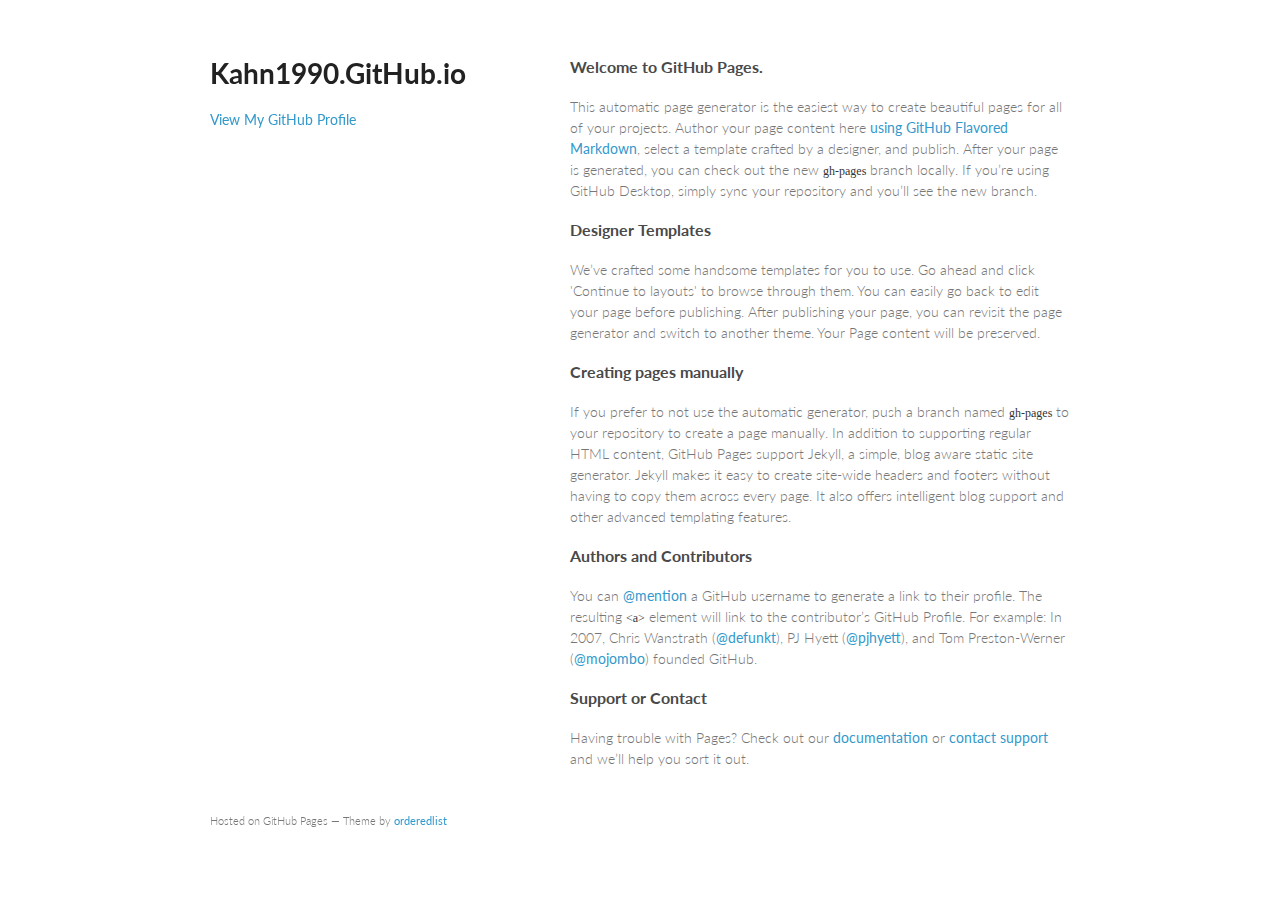
==== index.html @ 0694bb6e "Replace master branch with page content via GitHub" ====
<!doctype html>
<html>
  <head>
    <meta charset="utf-8">
    <meta http-equiv="X-UA-Compatible" content="chrome=1">
    <title>Kahn1990.GitHub.io by kahn1990</title>

    <link rel="stylesheet" href="stylesheets/styles.css">
    <link rel="stylesheet" href="stylesheets/github-light.css">
    <meta name="viewport" content="width=device-width, initial-scale=1, user-scalable=no">
    <!--[if lt IE 9]>
    <script src="//html5shiv.googlecode.com/svn/trunk/html5.js"></script>
    <![endif]-->
  </head>
  <body>
    <div class="wrapper">
      <header>
        <h1>Kahn1990.GitHub.io</h1>
        <p></p>


        <p class="view"><a href="https://github.com/kahn1990">View My GitHub Profile</a></p>

      </header>
      <section>
        <h3>
<a id="welcome-to-github-pages" class="anchor" href="#welcome-to-github-pages" aria-hidden="true"><span class="octicon octicon-link"></span></a>Welcome to GitHub Pages.</h3>

<p>This automatic page generator is the easiest way to create beautiful pages for all of your projects. Author your page content here <a href="https://guides.github.com/features/mastering-markdown/">using GitHub Flavored Markdown</a>, select a template crafted by a designer, and publish. After your page is generated, you can check out the new <code>gh-pages</code> branch locally. If you’re using GitHub Desktop, simply sync your repository and you’ll see the new branch.</p>

<h3>
<a id="designer-templates" class="anchor" href="#designer-templates" aria-hidden="true"><span class="octicon octicon-link"></span></a>Designer Templates</h3>

<p>We’ve crafted some handsome templates for you to use. Go ahead and click 'Continue to layouts' to browse through them. You can easily go back to edit your page before publishing. After publishing your page, you can revisit the page generator and switch to another theme. Your Page content will be preserved.</p>

<h3>
<a id="creating-pages-manually" class="anchor" href="#creating-pages-manually" aria-hidden="true"><span class="octicon octicon-link"></span></a>Creating pages manually</h3>

<p>If you prefer to not use the automatic generator, push a branch named <code>gh-pages</code> to your repository to create a page manually. In addition to supporting regular HTML content, GitHub Pages support Jekyll, a simple, blog aware static site generator. Jekyll makes it easy to create site-wide headers and footers without having to copy them across every page. It also offers intelligent blog support and other advanced templating features.</p>

<h3>
<a id="authors-and-contributors" class="anchor" href="#authors-and-contributors" aria-hidden="true"><span class="octicon octicon-link"></span></a>Authors and Contributors</h3>

<p>You can <a href="https://github.com/blog/821" class="user-mention">@mention</a> a GitHub username to generate a link to their profile. The resulting <code>&lt;a&gt;</code> element will link to the contributor’s GitHub Profile. For example: In 2007, Chris Wanstrath (<a href="https://github.com/defunkt" class="user-mention">@defunkt</a>), PJ Hyett (<a href="https://github.com/pjhyett" class="user-mention">@pjhyett</a>), and Tom Preston-Werner (<a href="https://github.com/mojombo" class="user-mention">@mojombo</a>) founded GitHub.</p>

<h3>
<a id="support-or-contact" class="anchor" href="#support-or-contact" aria-hidden="true"><span class="octicon octicon-link"></span></a>Support or Contact</h3>

<p>Having trouble with Pages? Check out our <a href="https://help.github.com/pages">documentation</a> or <a href="https://github.com/contact">contact support</a> and we’ll help you sort it out.</p>
      </section>
      <footer>
        <p><small>Hosted on GitHub Pages &mdash; Theme by <a href="https://github.com/orderedlist">orderedlist</a></small></p>
      </footer>
    </div>
    <script src="javascripts/scale.fix.js"></script>
    
  </body>
</html>
---- stylesheets/styles.css ----
@import url(https://fonts.googleapis.com/css?family=Lato:300italic,700italic,300,700);

body {
  padding:50px;
  font:14px/1.5 Lato, "Helvetica Neue", Helvetica, Arial, sans-serif;
  color:#777;
  font-weight:300;
}

h1, h2, h3, h4, h5, h6 {
  color:#222;
  margin:0 0 20px;
}

p, ul, ol, table, pre, dl {
  margin:0 0 20px;
}

h1, h2, h3 {
  line-height:1.1;
}

h1 {
  font-size:28px;
}

h2 {
  color:#393939;
}

h3, h4, h5, h6 {
  color:#494949;
}

a {
  color:#39c;
  font-weight:400;
  text-decoration:none;
}

a small {
  font-size:11px;
  color:#777;
  margin-top:-0.6em;
  display:block;
}

.wrapper {
  width:860px;
  margin:0 auto;
}

blockquote {
  border-left:1px solid #e5e5e5;
  margin:0;
  padding:0 0 0 20px;
  font-style:italic;
}

code, pre {
  font-family:Monaco, Bitstream Vera Sans Mono, Lucida Console, Terminal;
  color:#333;
  font-size:12px;
}

pre {
  padding:8px 15px;
  background: #f8f8f8;
  border-radius:5px;
  border:1px solid #e5e5e5;
  overflow-x: auto;
}

table {
  width:100%;
  border-collapse:collapse;
}

th, td {
  text-align:left;
  padding:5px 10px;
  border-bottom:1px solid #e5e5e5;
}

dt {
  color:#444;
  font-weight:700;
}

th {
  color:#444;
}

img {
  max-width:100%;
}

header {
  width:270px;
  float:left;
  position:fixed;
}

header ul {
  list-style:none;
  height:40px;

  padding:0;

  background: #eee;
  background: -moz-linear-gradient(top, #f8f8f8 0%, #dddddd 100%);
  background: -webkit-gradient(linear, left top, left bottom, color-stop(0%,#f8f8f8), color-stop(100%,#dddddd));
  background: -webkit-linear-gradient(top, #f8f8f8 0%,#dddddd 100%);
  background: -o-linear-gradient(top, #f8f8f8 0%,#dddddd 100%);
  background: -ms-linear-gradient(top, #f8f8f8 0%,#dddddd 100%);
  background: linear-gradient(top, #f8f8f8 0%,#dddddd 100%);

  border-radius:5px;
  border:1px solid #d2d2d2;
  box-shadow:inset #fff 0 1px 0, inset rgba(0,0,0,0.03) 0 -1px 0;
  width:270px;
}

header li {
  width:89px;
  float:left;
  border-right:1px solid #d2d2d2;
  height:40px;
}

header ul a {
  line-height:1;
  font-size:11px;
  color:#999;
  display:block;
  text-align:center;
  padding-top:6px;
  height:40px;
}

strong {
  color:#222;
  font-weight:700;
}

header ul li + li {
  width:88px;
  border-left:1px solid #fff;
}

header ul li + li + li {
  border-right:none;
  width:89px;
}

header ul a strong {
  font-size:14px;
  display:block;
  color:#222;
}

section {
  width:500px;
  float:right;
  padding-bottom:50px;
}

small {
  font-size:11px;
}

hr {
  border:0;
  background:#e5e5e5;
  height:1px;
  margin:0 0 20px;
}

footer {
  width:270px;
  float:left;
  position:fixed;
  bottom:50px;
}

@media print, screen and (max-width: 960px) {

  div.wrapper {
    width:auto;
    margin:0;
  }

  header, section, footer {
    float:none;
    position:static;
    width:auto;
  }

  header {
    padding-right:320px;
  }

  section {
    border:1px solid #e5e5e5;
    border-width:1px 0;
    padding:20px 0;
    margin:0 0 20px;
  }

  header a small {
    display:inline;
  }

  header ul {
    position:absolute;
    right:50px;
    top:52px;
  }
}

@media print, screen and (max-width: 720px) {
  body {
    word-wrap:break-word;
  }

  header {
    padding:0;
  }

  header ul, header p.view {
    position:static;
  }

  pre, code {
    word-wrap:normal;
  }
}

@media print, screen and (max-width: 480px) {
  body {
    padding:15px;
  }

  header ul {
    display:none;
  }
}

@media print {
  body {
    padding:0.4in;
    font-size:12pt;
    color:#444;
  }
}
---- stylesheets/github-light.css ----
/*
   Copyright 2014 GitHub Inc.

   Licensed under the Apache License, Version 2.0 (the "License");
   you may not use this file except in compliance with the License.
   You may obtain a copy of the License at

       http://www.apache.org/licenses/LICENSE-2.0

   Unless required by applicable law or agreed to in writing, software
   distributed under the License is distributed on an "AS IS" BASIS,
   WITHOUT WARRANTIES OR CONDITIONS OF ANY KIND, either express or implied.
   See the License for the specific language governing permissions and
   limitations under the License.

*/

.pl-c /* comment */ {
  color: #969896;
}

.pl-c1      /* constant, markup.raw, meta.diff.header, meta.module-reference, meta.property-name, support, support.constant, support.variable, variable.other.constant */,
.pl-s .pl-v /* string variable */ {
  color: #0086b3;
}

.pl-e  /* entity */,
.pl-en /* entity.name */ {
  color: #795da3;
}

.pl-s .pl-s1 /* string source */,
.pl-smi      /* storage.modifier.import, storage.modifier.package, storage.type.java, variable.other, variable.parameter.function */ {
  color: #333;
}

.pl-ent /* entity.name.tag */ {
  color: #63a35c;
}

.pl-k /* keyword, storage, storage.type */ {
  color: #a71d5d;
}

.pl-pds              /* punctuation.definition.string, string.regexp.character-class */,
.pl-s                /* string */,
.pl-s .pl-pse .pl-s1 /* string punctuation.section.embedded source */,
.pl-sr               /* string.regexp */,
.pl-sr .pl-cce       /* string.regexp constant.character.escape */,
.pl-sr .pl-sra       /* string.regexp string.regexp.arbitrary-repitition */,
.pl-sr .pl-sre       /* string.regexp source.ruby.embedded */ {
  color: #183691;
}

.pl-v /* variable */ {
  color: #ed6a43;
}

.pl-id /* invalid.deprecated */ {
  color: #b52a1d;
}

.pl-ii /* invalid.illegal */ {
  background-color: #b52a1d;
  color: #f8f8f8;
}

.pl-sr .pl-cce /* string.regexp constant.character.escape */ {
  color: #63a35c;
  font-weight: bold;
}

.pl-ml /* markup.list */ {
  color: #693a17;
}

.pl-mh        /* markup.heading */,
.pl-mh .pl-en /* markup.heading entity.name */,
.pl-ms        /* meta.separator */ {
  color: #1d3e81;
  font-weight: bold;
}

.pl-mq /* markup.quote */ {
  color: #008080;
}

.pl-mi /* markup.italic */ {
  color: #333;
  font-style: italic;
}

.pl-mb /* markup.bold */ {
  color: #333;
  font-weight: bold;
}

.pl-md /* markup.deleted, meta.diff.header.from-file */ {
  background-color: #ffecec;
  color: #bd2c00;
}

.pl-mi1 /* markup.inserted, meta.diff.header.to-file */ {
  background-color: #eaffea;
  color: #55a532;
}

.pl-mdr /* meta.diff.range */ {
  color: #795da3;
  font-weight: bold;
}

.pl-mo /* meta.output */ {
  color: #1d3e81;
}
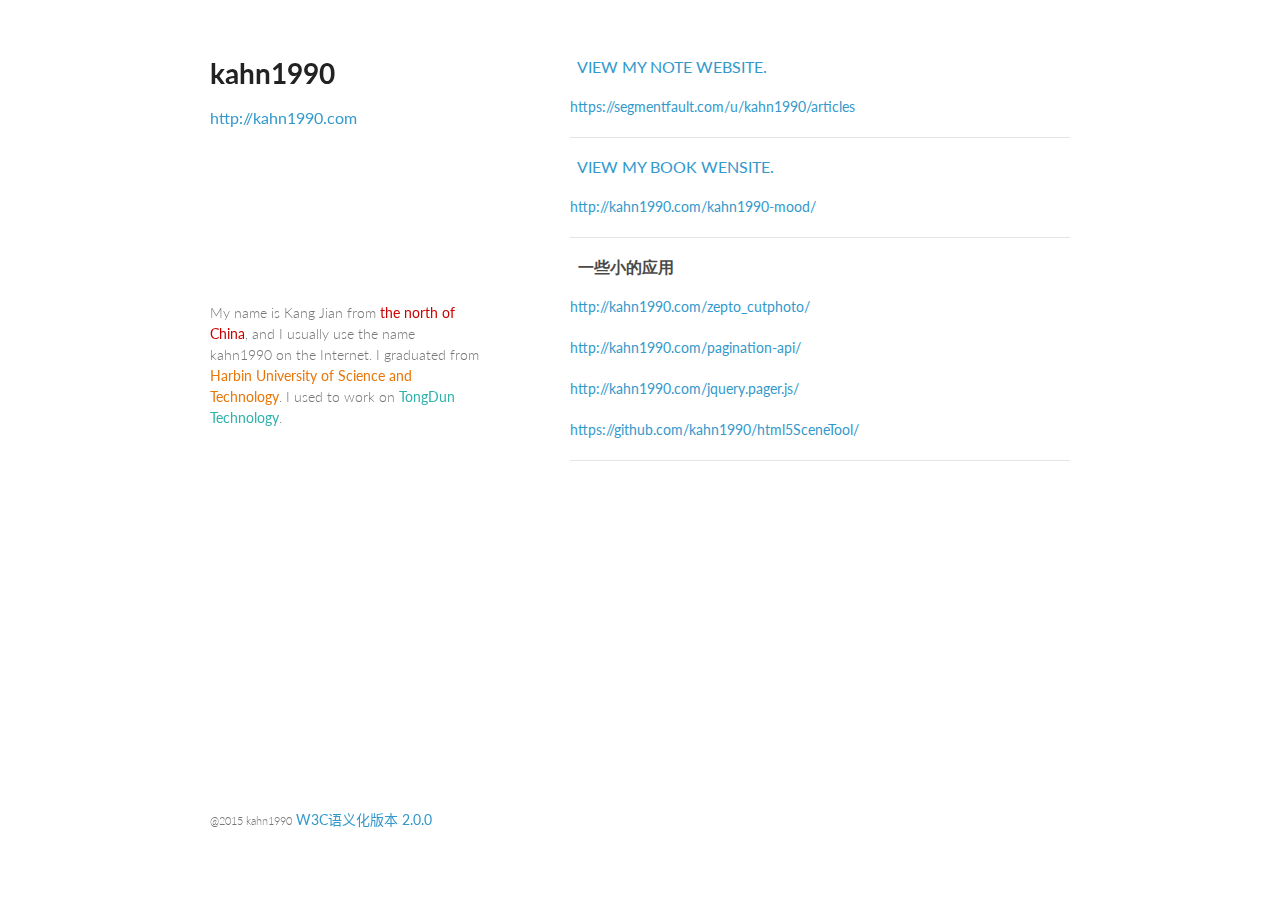
==== commit ec3767c2: "添加 zepto.cutphoto 组件，应用于移动端裁剪头像" ====
--- a/index.html
+++ b/index.html
@@ -1,58 +1,66 @@
 <!doctype html>
 <html>
-  <head>
+<head>
     <meta charset="utf-8">
     <meta http-equiv="X-UA-Compatible" content="chrome=1">
     <title>Kahn1990.GitHub.io by kahn1990</title>
-
-    <link rel="stylesheet" href="stylesheets/styles.css">
-    <link rel="stylesheet" href="stylesheets/github-light.css">
+    <link href="favicon.ico" type="image/x-icon" rel="shortcut icon">
+    <link rel="stylesheet" href="./stylesheets/styles.css">
+    <link rel="stylesheet" href="./font/iconfont.css">
+    <link rel="stylesheet" href="./stylesheets/github-light.css">
     <meta name="viewport" content="width=device-width, initial-scale=1, user-scalable=no">
+    <meta property="wb:webmaster" content="7e72a191affb5721"/>
     <!--[if lt IE 9]>
     <script src="//html5shiv.googlecode.com/svn/trunk/html5.js"></script>
     <![endif]-->
-  </head>
-  <body>
-    <div class="wrapper">
-      <header>
-        <h1>Kahn1990.GitHub.io</h1>
-        <p></p>
+</head>
+<body>
+<div class="wrapper">
+    <header>
+        <h1>kahn1990</h1>
+        <h3><a class="thistitle" href="https://github.com/kahn1990">http://kahn1990.com</a>&nbsp;&nbsp;<span class="spanFont iconfont icon-github"></span></h3>
 
+        <iframe width="100%" height="150" class="share_self" frameborder="0" scrolling="no"
+                src="http://widget.weibo.com/weiboshow/index.php?language=&width=0&height=550&fansRow=2&ptype=0&speed=0&skin=1&isTitle=1&noborder=1&isWeibo=0&isFans=0&uid=1594051107&verifier=150ce056&dpc=1"></iframe>
 
-        <p class="view"><a href="https://github.com/kahn1990">View My GitHub Profile</a></p>
+                        <p class="view ">My name is Kang Jian from <a href="http://map.baidu.com/?newmap=1&ie=utf-8&s=s%26wd%3D%E9%BB%91%E9%BE%99%E6%B1%9F%E7%9C%81" style="color: #c00;" target="_blank">the north of China</a>, and I usually use the name kahn1990 on the Internet. I graduated from <a href="http://www.hrbust.edu.cn//" style="color: #EA760A;" target="_blank">Harbin University of Science and Technology</a>. I used to work on <a href="http://www.tongdun.cn/" style="color: #2fb2ab;" target="_blank">TongDun Technology</a>.</p>
+    </header>
+    <section>
+        <h3>
+            <a class="anchor" href="http://kang.cool" aria-hidden="true"><span
+                    class="spanFont iconfont icon-shu2"></span>&nbsp;&nbsp;<span class="octicon octicon-link">VIEW MY NOTE WEBSITE.</span></a>
+        </h3>
+        <p><a href="https://segmentfault.com/u/kahn1990/articles">https://segmentfault.com/u/kahn1990/articles</a>&nbsp;&nbsp;<span class="spanFont iconfont icon-link"><br></p>
+        <hr>
+        <h3>
+            <a class="anchor" href="http://shiyeshu.com" aria-hidden="true"><span
+                    class="spanFont iconfont icon-shu"></span>&nbsp;&nbsp;<span class="octicon octicon-link">VIEW MY BOOK WENSITE.</span></a>
+        </h3>
+        <p><a href="http://kahn1990.com/kahn1990-mood/">http://kahn1990.com/kahn1990-mood/</a>&nbsp;&nbsp;<span
+                class="spanFont iconfont icon-link"><br></p>
+        <hr>
+        <h3>
+          <span
+                    class="spanFont iconfont icon-github"></span>&nbsp;&nbsp;<span class="octicon octicon-link">一些小的应用</span>
+        </h3>
 
-      </header>
-      <section>
-        <h3>
-<a id="welcome-to-github-pages" class="anchor" href="#welcome-to-github-pages" aria-hidden="true"><span class="octicon octicon-link"></span></a>Welcome to GitHub Pages.</h3>
+        <p><a href="http://kahn1990.com/zepto_cutphoto/">http://kahn1990.com/zepto_cutphoto/</a>&nbsp;&nbsp;<span
+                class="spanFont iconfont icon-link"><br></p>
+        <p><a href="http://kahn1990.com/pagination-api/">http://kahn1990.com/pagination-api/</a>&nbsp;&nbsp;<span
+                class="spanFont iconfont icon-link"><br></p>
+        <p><a href="http://kahn1990.com/jquery.pager.js/">http://kahn1990.com/jquery.pager.js/</a>&nbsp;&nbsp;<span
+                class="spanFont iconfont icon-link"><br></p>
+        <p><a href="https://github.com/kahn1990/html5SceneTool/">https://github.com/kahn1990/html5SceneTool/</a>&nbsp;&nbsp;<span
+                class="spanFont iconfont icon-link"><br></p>
+        <hr>
 
-<p>This automatic page generator is the easiest way to create beautiful pages for all of your projects. Author your page content here <a href="https://guides.github.com/features/mastering-markdown/">using GitHub Flavored Markdown</a>, select a template crafted by a designer, and publish. After your page is generated, you can check out the new <code>gh-pages</code> branch locally. If you’re using GitHub Desktop, simply sync your repository and you’ll see the new branch.</p>
-
-<h3>
-<a id="designer-templates" class="anchor" href="#designer-templates" aria-hidden="true"><span class="octicon octicon-link"></span></a>Designer Templates</h3>
-
-<p>We’ve crafted some handsome templates for you to use. Go ahead and click 'Continue to layouts' to browse through them. You can easily go back to edit your page before publishing. After publishing your page, you can revisit the page generator and switch to another theme. Your Page content will be preserved.</p>
-
-<h3>
-<a id="creating-pages-manually" class="anchor" href="#creating-pages-manually" aria-hidden="true"><span class="octicon octicon-link"></span></a>Creating pages manually</h3>
-
-<p>If you prefer to not use the automatic generator, push a branch named <code>gh-pages</code> to your repository to create a page manually. In addition to supporting regular HTML content, GitHub Pages support Jekyll, a simple, blog aware static site generator. Jekyll makes it easy to create site-wide headers and footers without having to copy them across every page. It also offers intelligent blog support and other advanced templating features.</p>
-
-<h3>
-<a id="authors-and-contributors" class="anchor" href="#authors-and-contributors" aria-hidden="true"><span class="octicon octicon-link"></span></a>Authors and Contributors</h3>
-
-<p>You can <a href="https://github.com/blog/821" class="user-mention">@mention</a> a GitHub username to generate a link to their profile. The resulting <code>&lt;a&gt;</code> element will link to the contributor’s GitHub Profile. For example: In 2007, Chris Wanstrath (<a href="https://github.com/defunkt" class="user-mention">@defunkt</a>), PJ Hyett (<a href="https://github.com/pjhyett" class="user-mention">@pjhyett</a>), and Tom Preston-Werner (<a href="https://github.com/mojombo" class="user-mention">@mojombo</a>) founded GitHub.</p>
-
-<h3>
-<a id="support-or-contact" class="anchor" href="#support-or-contact" aria-hidden="true"><span class="octicon octicon-link"></span></a>Support or Contact</h3>
-
-<p>Having trouble with Pages? Check out our <a href="https://help.github.com/pages">documentation</a> or <a href="https://github.com/contact">contact support</a> and we’ll help you sort it out.</p>
-      </section>
-      <footer>
-        <p><small>Hosted on GitHub Pages &mdash; Theme by <a href="https://github.com/orderedlist">orderedlist</a></small></p>
-      </footer>
-    </div>
-    <script src="javascripts/scale.fix.js"></script>
-    
-  </body>
+    </section>
+    <footer>
+        <p>
+            <small>@2015 kahn1990</small>
+            <a href="http://www.w3.org/">W3C</a><a lang="zh-CN" rel="alternate" hreflang="zh-CN" href="/lang/zh-CN/">语义化版本 2.0.0</a></p>
+    </footer>
+</div>
+<script src="javascripts/scale.fix.js"></script>
+</body>
 </html>
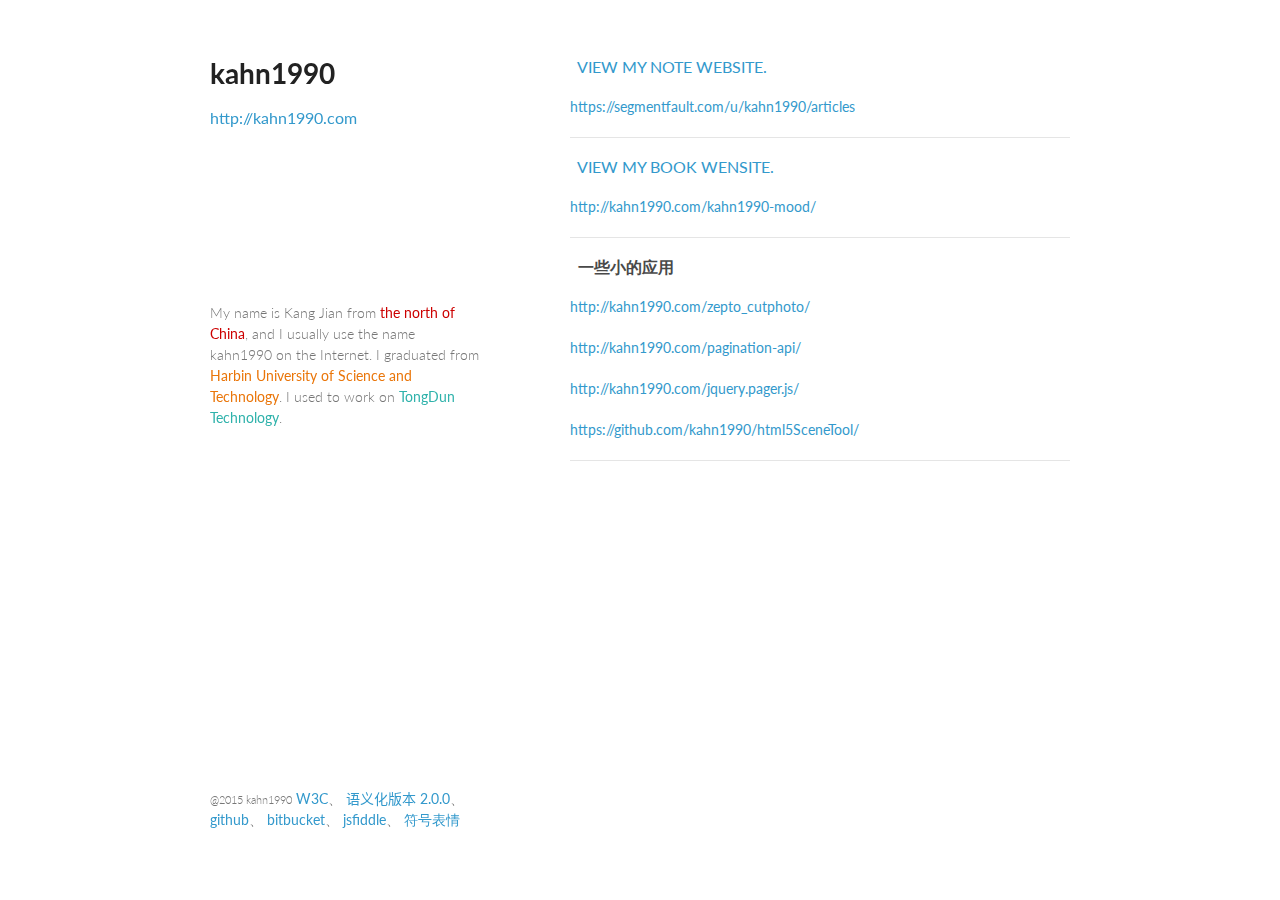
==== commit 9af99029: "添加表情包页面" ====
--- a/index.html
+++ b/index.html
@@ -58,7 +58,13 @@
     <footer>
         <p>
             <small>@2015 kahn1990</small>
-            <a href="http://www.w3.org/">W3C</a><a lang="zh-CN" rel="alternate" hreflang="zh-CN" href="/lang/zh-CN/">语义化版本 2.0.0</a></p>
+            <a href="http://www.w3.org/">W3C</a>、
+            <a lang="zh-CN" rel="alternate" hreflang="zh-CN" href="http://semver.org/lang/zh-CN/">语义化版本 2.0.0</a>、
+            <a href="https://github.com/">github</a>、
+            <a href="https://bitbucket.org/">bitbucket</a>、
+            <a href="https://jsfiddle.net/">jsfiddle</a>、
+            <a href="./fuhaobiaoqing.html">符号表情</a>
+        </p>
     </footer>
 </div>
 <script src="javascripts/scale.fix.js"></script>
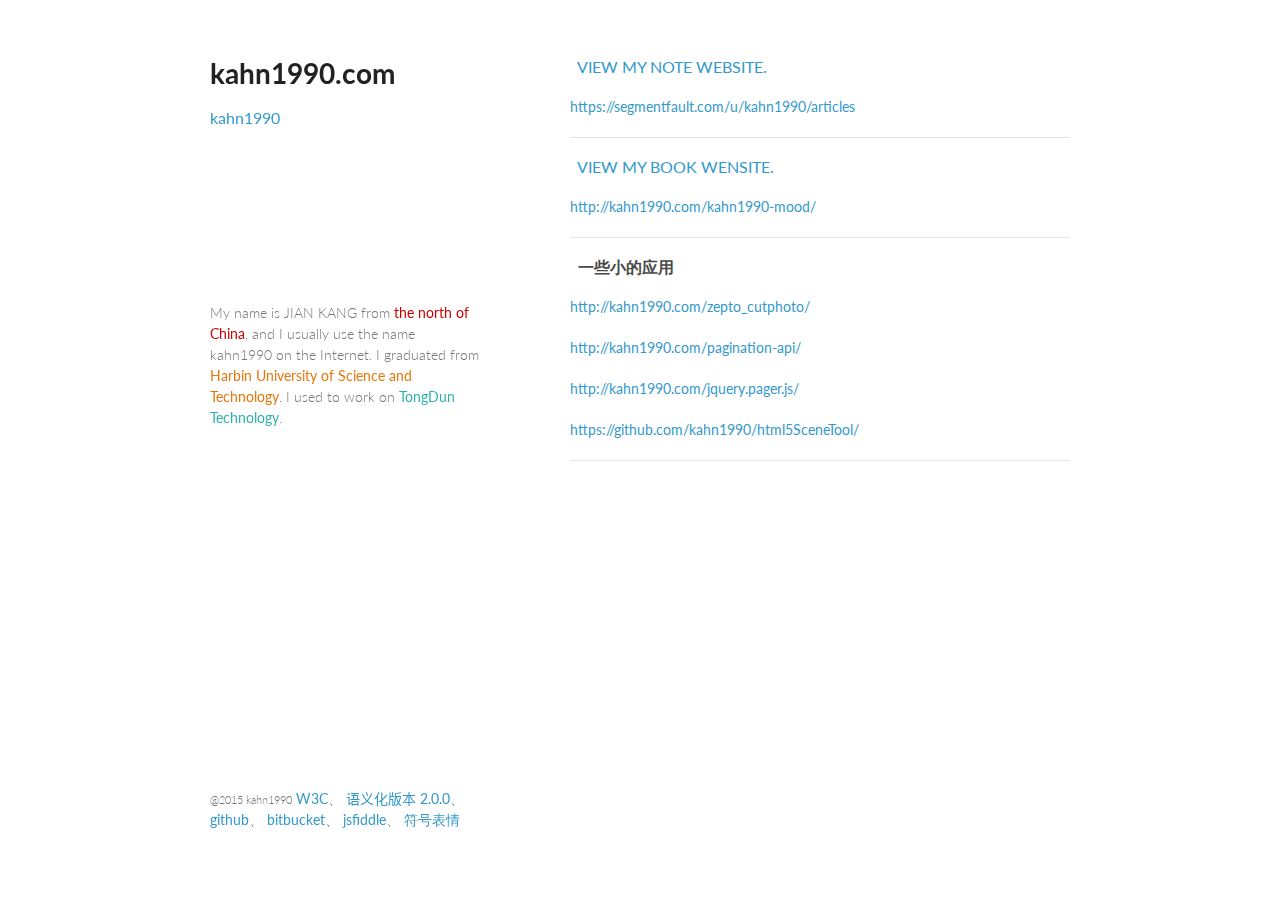
==== commit 01728af5: "添加表情包页面" ====
--- a/index.html
+++ b/index.html
@@ -17,13 +17,13 @@
 <body>
 <div class="wrapper">
     <header>
-        <h1>kahn1990</h1>
-        <h3><a class="thistitle" href="https://github.com/kahn1990">http://kahn1990.com</a>&nbsp;&nbsp;<span class="spanFont iconfont icon-github"></span></h3>
+        <h1>kahn1990.com</h1>
+        <h3><a class="thistitle" href="https://github.com/kahn1990">kahn1990</a>&nbsp;&nbsp;<span class="spanFont iconfont icon-github"></span></h3>
 
         <iframe width="100%" height="150" class="share_self" frameborder="0" scrolling="no"
                 src="http://widget.weibo.com/weiboshow/index.php?language=&width=0&height=550&fansRow=2&ptype=0&speed=0&skin=1&isTitle=1&noborder=1&isWeibo=0&isFans=0&uid=1594051107&verifier=150ce056&dpc=1"></iframe>
 
-                        <p class="view ">My name is Kang Jian from <a href="http://map.baidu.com/?newmap=1&ie=utf-8&s=s%26wd%3D%E9%BB%91%E9%BE%99%E6%B1%9F%E7%9C%81" style="color: #c00;" target="_blank">the north of China</a>, and I usually use the name kahn1990 on the Internet. I graduated from <a href="http://www.hrbust.edu.cn//" style="color: #EA760A;" target="_blank">Harbin University of Science and Technology</a>. I used to work on <a href="http://www.tongdun.cn/" style="color: #2fb2ab;" target="_blank">TongDun Technology</a>.</p>
+                        <p class="view ">My name is JIAN KANG from <a href="http://map.baidu.com/?newmap=1&ie=utf-8&s=s%26wd%3D%E9%BB%91%E9%BE%99%E6%B1%9F%E7%9C%81" style="color: #c00;" target="_blank">the north of China</a>, and I usually use the name kahn1990 on the Internet. I graduated from <a href="http://www.hrbust.edu.cn//" style="color: #EA760A;" target="_blank">Harbin University of Science and Technology</a>. I used to work on <a href="http://www.tongdun.cn/" style="color: #2fb2ab;" target="_blank">TongDun Technology</a>.</p>
     </header>
     <section>
         <h3>
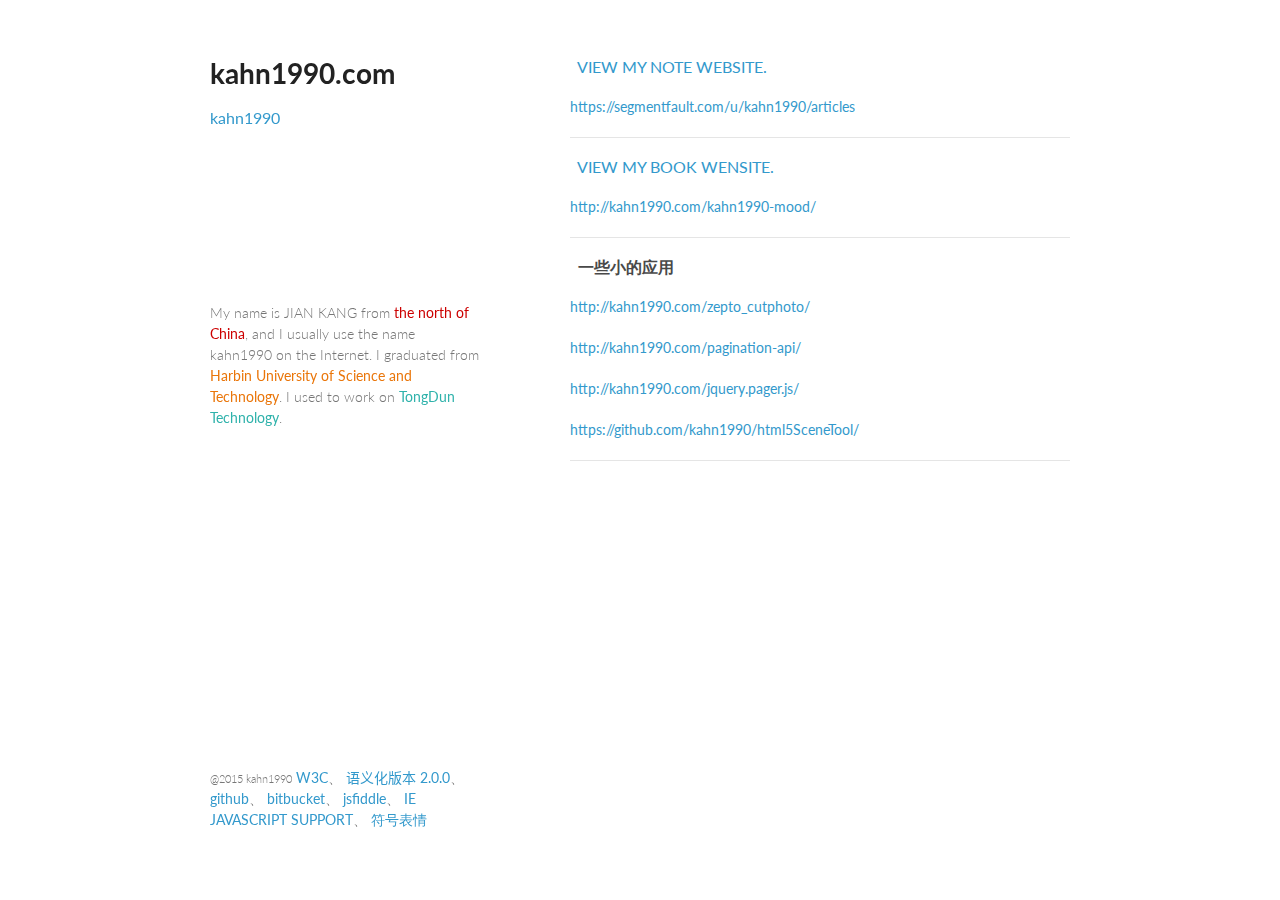
==== commit dac316eb: "添加IE支持情况" ====
--- a/index.html
+++ b/index.html
@@ -63,6 +63,7 @@
             <a href="https://github.com/">github</a>、
             <a href="https://bitbucket.org/">bitbucket</a>、
             <a href="https://jsfiddle.net/">jsfiddle</a>、
+            <a href="./ie-javascript-compatibility.html">IE JAVASCRIPT SUPPORT</a>、
             <a href="./fuhaobiaoqing.html">符号表情</a>
         </p>
     </footer>
